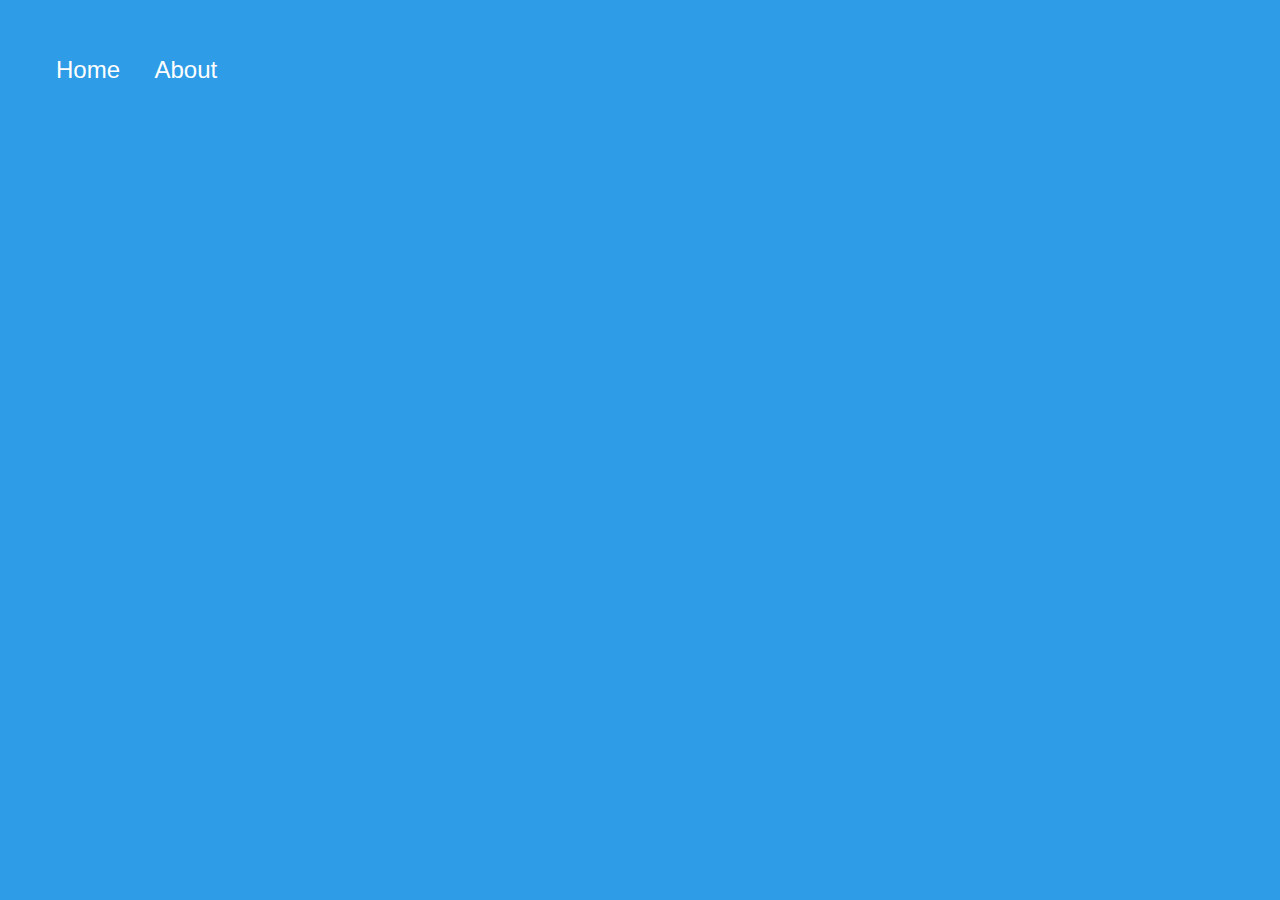
==== index.html @ 6196fb64 "Auto-generated commit" ====
<!doctype html><html lang="en"><head><meta charset="utf-8"><title>Ng5</title><base href="https://MatsNord.github.io/ng5"><meta name="viewport" content="width=device-width,initial-scale=1"><link rel="icon" type="image/x-icon" href="favicon.ico"><link href="styles.21a6968878e9478c2f04.bundle.css" rel="stylesheet"/></head><body><app-root></app-root><script type="text/javascript" src="inline.318b50c57b4eba3d437b.bundle.js"></script><script type="text/javascript" src="polyfills.bf95165a1d5098766b92.bundle.js"></script><script type="text/javascript" src="main.10ede67c46555ecc24c8.bundle.js"></script></body></html>
---- styles.21a6968878e9478c2f04.bundle.css ----
@import url(https://fonts.googleapis.com/css?family=Nunito:400,700);body{background:#2e9ce6;padding:3em;font-family:Railway,Arial;color:#fff}ul{list-style-type:none;margin:0 0 2em;padding:0}ul li{display:inline;margin-right:30px}ul li a{font-size:1.5em}a{color:#fff;text-decoration:none}
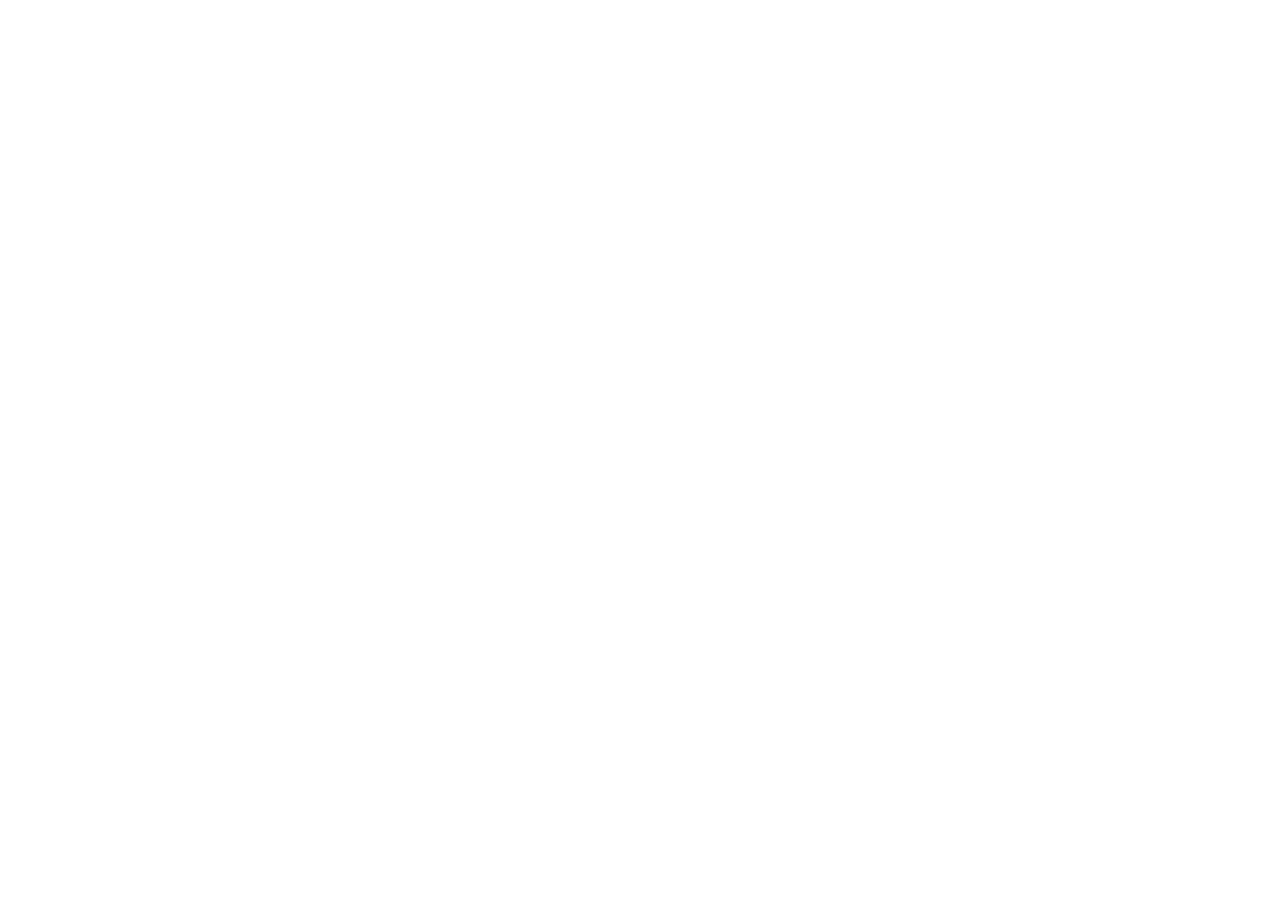
==== commit 755b6c50: "Auto-generated commit" ====
--- a/index.html
+++ b/index.html
@@ -1 +1 @@
-<!doctype html><html lang="en"><head><meta charset="utf-8"><title>Ng5</title><base href="https://MatsNord.github.io/ng5"><meta name="viewport" content="width=device-width,initial-scale=1"><link rel="icon" type="image/x-icon" href="favicon.ico"><link href="styles.21a6968878e9478c2f04.bundle.css" rel="stylesheet"/></head><body><app-root></app-root><script type="text/javascript" src="inline.318b50c57b4eba3d437b.bundle.js"></script><script type="text/javascript" src="polyfills.bf95165a1d5098766b92.bundle.js"></script><script type="text/javascript" src="main.10ede67c46555ecc24c8.bundle.js"></script></body></html>+<!doctype html><html lang="en"><head><meta charset="utf-8"><title>Ng5</title><base href="/ng5/"><meta name="viewport" content="width=device-width,initial-scale=1"><link rel="icon" type="image/x-icon" href="favicon.ico"><link href="styles.21a6968878e9478c2f04.bundle.css" rel="stylesheet"/></head><body><app-root></app-root><script type="text/javascript" src="inline.318b50c57b4eba3d437b.bundle.js"></script><script type="text/javascript" src="polyfills.bf95165a1d5098766b92.bundle.js"></script><script type="text/javascript" src="main.10ede67c46555ecc24c8.bundle.js"></script></body></html>